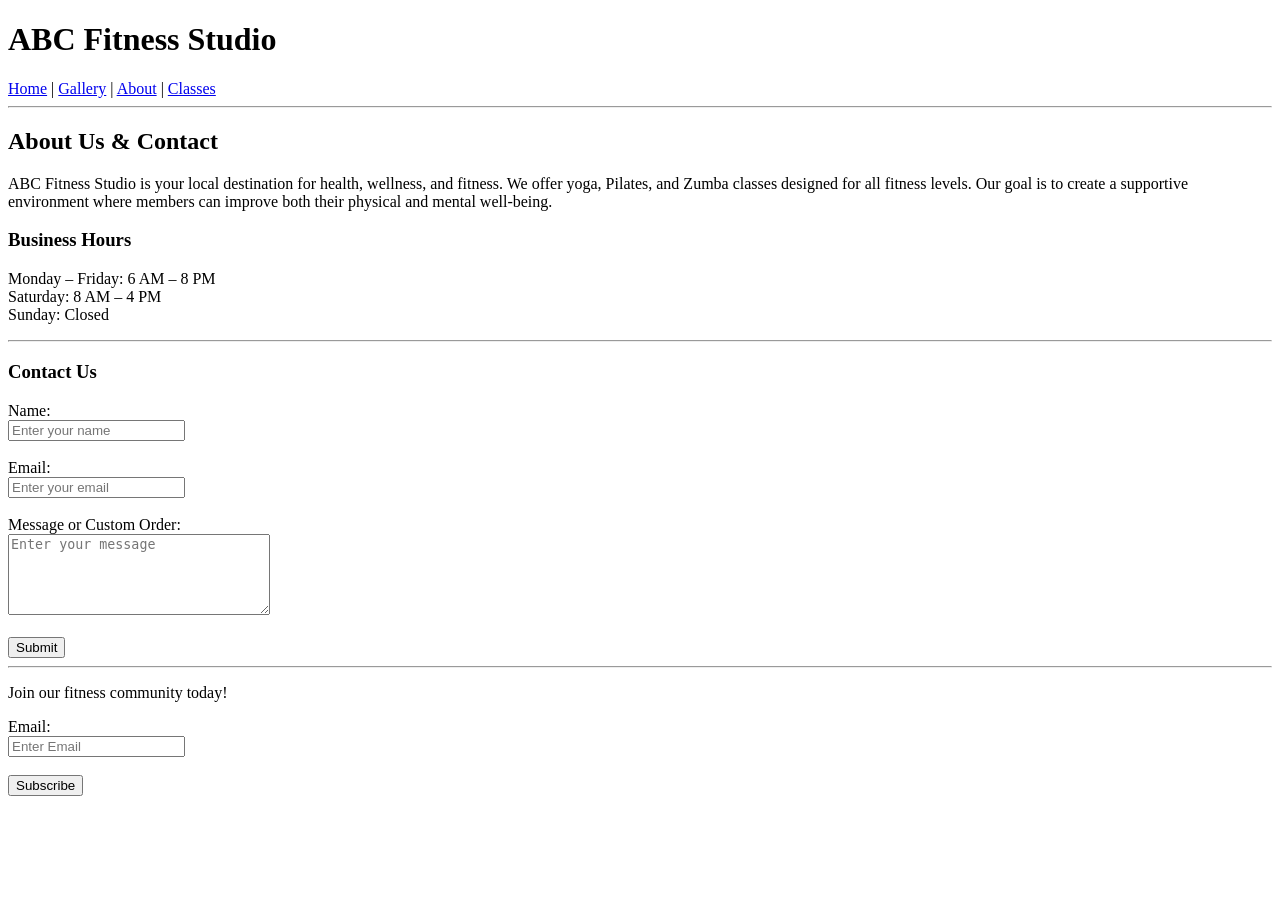
==== about.html @ 3aafdbf2 "Add files via upload" ====
<!DOCTYPE html>
<html lang="en">
<head>
    <meta charset="UTF-8">
    <title>About - ABC Fitness Studio</title>
</head>

<body>

<!-- ✅ HEADER -->
<header>
    <h1>ABC Fitness Studio</h1>

    <nav>
        <a href="index.html">Home</a> |
        <a href="gallery.html">Gallery</a> |
        <a href="about.html">About</a> |
        <a href="classes.html">Classes</a>
    </nav>
</header>

<hr>

<!-- ✅ MAIN CONTENT -->
<main>

    <h2>About Us & Contact</h2>

    <!-- ✅ DESCRIPTION -->
    <p>
        ABC Fitness Studio is your local destination for health, wellness, and fitness.
        We offer yoga, Pilates, and Zumba classes designed for all fitness levels.
        Our goal is to create a supportive environment where members can improve
        both their physical and mental well-being.
    </p>

    <!-- ✅ BUSINESS HOURS (REQUIRED) -->
    <h3>Business Hours</h3>
    <p>
        Monday – Friday: 6 AM – 8 PM<br>
        Saturday: 8 AM – 4 PM<br>
        Sunday: Closed
    </p>

    <hr>

    <!-- ✅ CONTACT FORM (REQUIRED) -->
    <h3>Contact Us</h3>

    <form>
        <label>Name:</label><br>
        <input type="text" placeholder="Enter your name"><br><br>

        <label>Email:</label><br>
        <input type="email" placeholder="Enter your email"><br><br>

        <label>Message or Custom Order:</label><br>
        <textarea rows="5" cols="30" placeholder="Enter your message"></textarea><br><br>

        <button type="submit">Submit</button>
    </form>

</main>

<hr>

<!-- ✅ FOOTER -->
<footer>

    <p>Join our fitness community today!</p>

    <!-- ✅ SUBSCRIBE FORM -->
    <form>
        <label>Email:</label><br>
        <input type="email" placeholder="Enter Email"><br><br>
        <button type="submit">Subscribe</button>
    </form>

</footer>

</body>
</html>
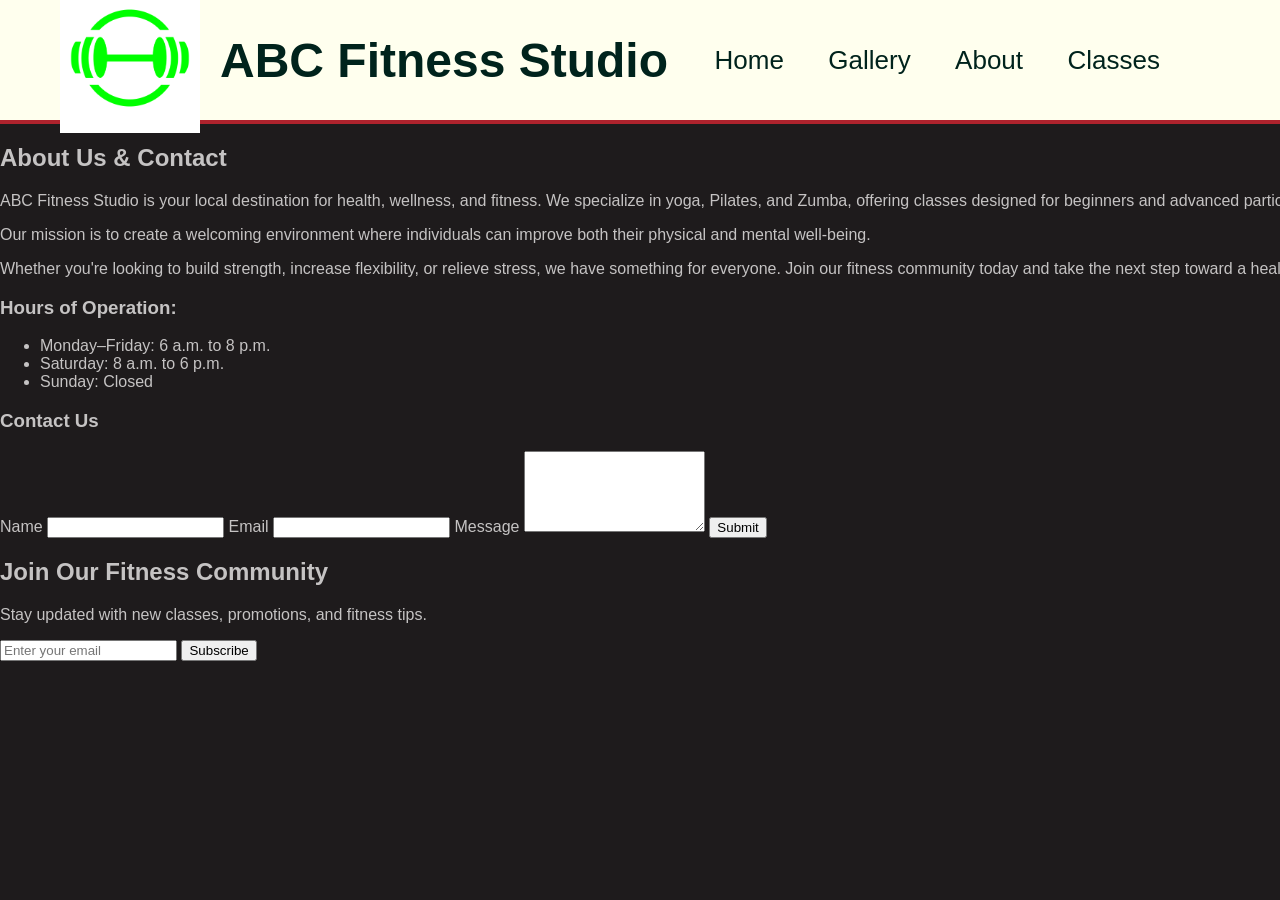
==== commit 6c25a8d5: "Update about.html" ====
--- a/about.html
+++ b/about.html
@@ -1,82 +1,125 @@
 <!DOCTYPE html>
 <html lang="en">
+
 <head>
     <meta charset="UTF-8">
-    <title>About - ABC Fitness Studio</title>
+    <title>ABC Fitness Studio</title>
+    <link rel="stylesheet" href="styles.css">
 </head>
 
 <body>
 
-<!-- ✅ HEADER -->
-<header>
-    <h1>ABC Fitness Studio</h1>
+    <!-- HEADER -->
+    <header class="header">
 
-    <nav>
-        <a href="index.html">Home</a> |
-        <a href="gallery.html">Gallery</a> |
-        <a href="about.html">About</a> |
-        <a href="classes.html">Classes</a>
-    </nav>
-</header>
+        <div class="header-inner">
 
-<hr>
+            <!-- LEFT SIDE -->
+            <div class="logo-title">
+                <div class="logo-box">
+                    <img src="Client2_LogoPalette1_00FF00.png" class="logo" alt="ABC Fitness Studio Logo">
+                </div>
+                <span class="site-title">ABC Fitness Studio</span>
+            </div>
 
-<!-- ✅ MAIN CONTENT -->
-<main>
+            <!-- RIGHT SIDE -->
+            <nav class="nav">
+                <a href="index.html">Home</a>
+                <a href="gallery.html">Gallery</a>
+                <a href="about.html">About</a>
+                <a href="classes.html">Classes</a>
+            </nav>
 
-    <h2>About Us & Contact</h2>
+        </div>
+    </header>
 
-    <!-- ✅ DESCRIPTION -->
-    <p>
-        ABC Fitness Studio is your local destination for health, wellness, and fitness.
-        We offer yoga, Pilates, and Zumba classes designed for all fitness levels.
-        Our goal is to create a supportive environment where members can improve
-        both their physical and mental well-being.
-    </p>
+        <!-- HERO 3 SECTION -->
+    <section class="hero3">
 
-    <!-- ✅ BUSINESS HOURS (REQUIRED) -->
-    <h3>Business Hours</h3>
-    <p>
-        Monday – Friday: 6 AM – 8 PM<br>
-        Saturday: 8 AM – 4 PM<br>
-        Sunday: Closed
-    </p>
+        </div>
 
-    <hr>
+    </section>
 
-    <!-- ✅ CONTACT FORM (REQUIRED) -->
-    <h3>Contact Us</h3>
+    <div class="page-container">
+    <main>
 
-    <form>
-        <label>Name:</label><br>
-        <input type="text" placeholder="Enter your name"><br><br>
+        <!-- TITLE -->
+        <section class="about-header">
+            <h2>About Us & Contact</h2>
+        </section>
 
-        <label>Email:</label><br>
-        <input type="email" placeholder="Enter your email"><br><br>
+        <!-- TWO COLUMN LAYOUT -->
+        <section class="about-content">
 
-        <label>Message or Custom Order:</label><br>
-        <textarea rows="5" cols="30" placeholder="Enter your message"></textarea><br><br>
+            <!-- LEFT SIDE -->
+            <div class="about-left">
 
-        <button type="submit">Submit</button>
-    </form>
+                <p>
+                    ABC Fitness Studio is your local destination for health, wellness, and fitness. 
+                    We specialize in yoga, Pilates, and Zumba, offering classes designed for beginners and advanced participants alike.
+                </p>
 
-</main>
+                <p>
+                    Our mission is to create a welcoming environment where individuals can improve both their physical and mental well-being.
+                </p>
 
-<hr>
+                <p>
+                    Whether you're looking to build strength, increase flexibility, or relieve stress, 
+                    we have something for everyone. Join our fitness community today and take the next step toward a healthier lifestyle.
+                </p>
 
-<!-- ✅ FOOTER -->
-<footer>
+                <h3>Hours of Operation:</h3>
+                <ul>
+                    <li>Monday–Friday: 6 a.m. to 8 p.m.</li>
+                    <li>Saturday: 8 a.m. to 6 p.m.</li>
+                    <li>Sunday: Closed</li>
+                </ul>
 
-    <p>Join our fitness community today!</p>
+            </div>
 
-    <!-- ✅ SUBSCRIBE FORM -->
-    <form>
-        <label>Email:</label><br>
-        <input type="email" placeholder="Enter Email"><br><br>
-        <button type="submit">Subscribe</button>
-    </form>
+            <!-- RIGHT SIDE -->
+            <div class="about-right">
 
-</footer>
+                <h3>Contact Us</h3>
+
+                <form>
+                    <label>Name</label>
+                    <input type="text">
+
+                    <label>Email</label>
+                    <input type="email">
+
+                    <label>Message</label>
+                    <textarea rows="5"></textarea>
+
+                    <button type="submit">Submit</button>
+                </form>
+
+            </div>
+
+        </section>
+
+    </main>
+    </div>
+
+  
+
+
+    <!-- JOIN SECTION (separate, not nested) -->
+    <section class="join-section">
+
+        <div class="join-container">
+            <h2>Join Our Fitness Community</h2>
+
+            <p>Stay updated with new classes, promotions, and fitness tips.</p>
+
+            <div class="join-form">
+                <input type="email" placeholder="Enter your email">
+                <button>Subscribe</button>
+            </div>
+        </div>
+
+    </section>
 
 </body>
 </html>
--- a/styles.css
+++ b/styles.css
@@ -0,0 +1,82 @@
+/* =============================== */
+/* ✅ BASE PAGE */
+/* =============================== */
+body {
+    margin: 0;
+    background-color: #1E1B1C; /* Barbell Black */
+    color: #C5C3C3;
+    font-family: Calibri, sans-serif;
+}
+
+/* CENTER LAYOUT */
+.page-container {
+    width: 1440px;
+    margin: 0 auto;
+}
+
+/* =============================== */
+/* ✅ HEADER (WHITE BAR FULL WIDTH) */
+/* =============================== */
+.header {
+    background-color: #FFFFEE; /* Ivory */
+    border-bottom: 4px solid #AE232D;
+}
+
+/* HEADER LAYOUT */
+.header-inner {
+    height: 120px;                 /* ✅ was 80 → now bigger */
+    display: flex;
+    align-items: center;
+    justify-content: space-between;
+    padding: 0 60px;               /* more breathing room */
+}
+
+/* =============================== */
+/* ✅ LEFT SIDE (LOGO + TITLE) */
+/* =============================== */
+.logo-title {
+    display: flex;
+    align-items: center;
+    gap: 20px;
+}
+
+/* WHITE BOX */
+.logo-box {
+    background-color: white;
+    padding: 10px;
+}
+
+/* LOGO */
+.logo {
+    width: 120px;                  /* ✅ doubled */
+    height: auto;
+}
+
+/* TITLE */
+.site-title {
+    font-family: "Trebuchet MS", sans-serif;
+    font-weight: bold;
+    font-size: 48px;               /* ✅ doubled */
+    color: #00231C;
+}
+
+/* =============================== */
+/* ✅ NAVIGATION */
+/* =============================== */
+.nav {
+    margin-right: 60px;            /* pulls away from edge */
+}
+
+.nav a {
+    text-decoration: none;
+    color: #00231C;
+    font-size: 26px;               /* ✅ bigger */
+    margin-left: 40px;             /* spacing between items */
+    font-family: Calibri, sans-serif;
+}
+
+/* HOVER EFFECT */
+.nav a:hover {
+    color: #AE232D;
+}
+``
